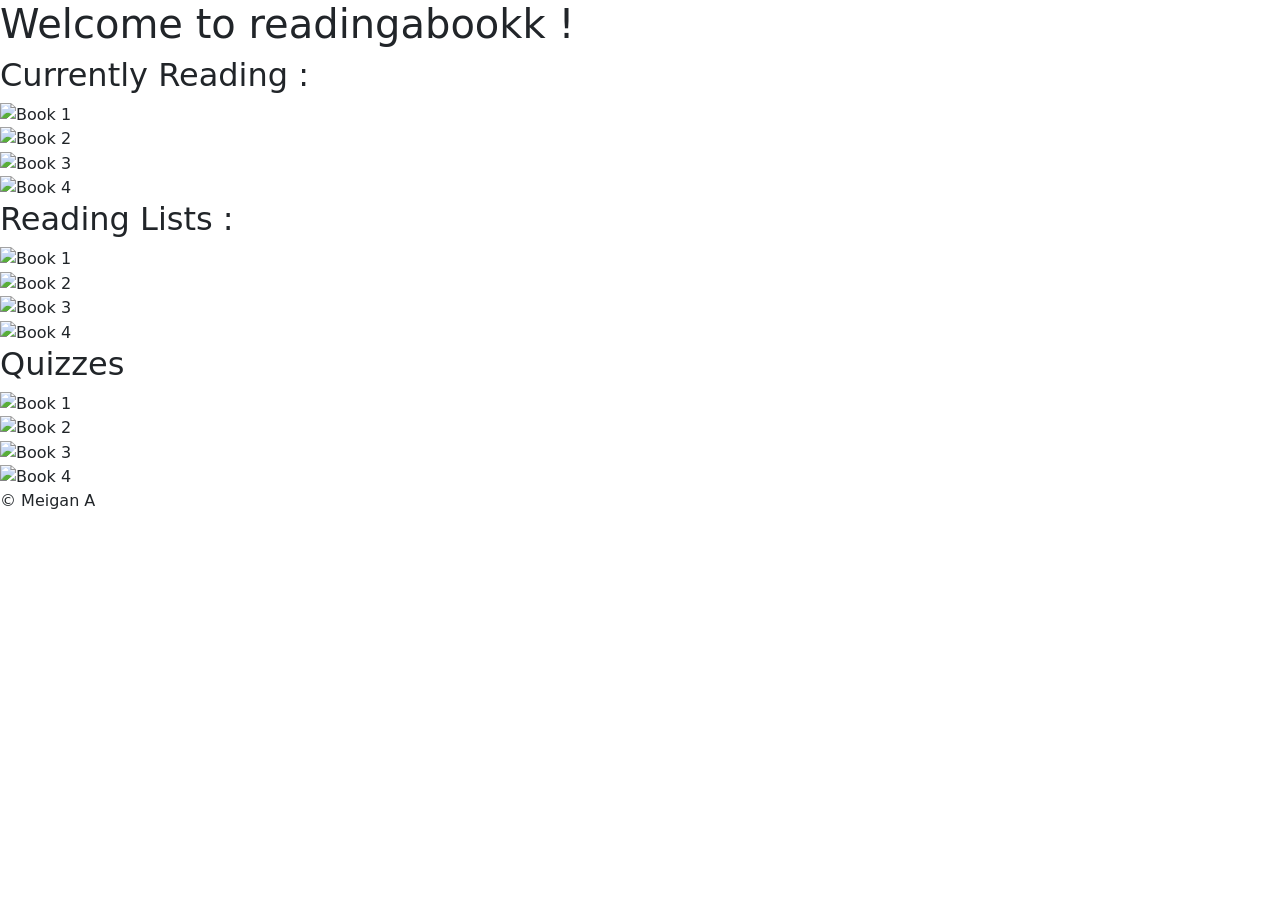
==== index.html @ beee90bd "Created layout of index page - 24_6_26" ====
<!DOCTYPE html>
    <html lang="en">
        <head>
            <meta charset="UTF-8">
            <meta name="viewport" content="width=device-width, initial-scale=1.0">
            <meta charset="utf-8">
            <meta name="viewport" content="width=device-width, initial-scale=1">
            <link href="https://cdn.jsdelivr.net/npm/bootstrap@5.3.8/dist/css/bootstrap.min.css" rel="stylesheet" integrity="sha384-sRIl4kxILFvY47J16cr9ZwB07vP4J8+LH7qKQnuqkuIAvNWLzeN8tE5YBujZqJLB" crossorigin="anonymous"> <!--Bootstrap-->
            </head>
            <title>readingabookk</title>
        </head>
<body>
    <script src="https://cdn.jsdelivr.net/npm/bootstrap@5.3.8/dist/js/bootstrap.bundle.min.js" integrity="sha384-FKyoEForCGlyvwx9Hj09JcYn3nv7wiPVlz7YYwJrWVcXK/BmnVDxM+D2scQbITxI" crossorigin="anonymous"></script>
    <h1>Welcome to readingabookk !</h1>

    <section>
        <h2>Currently Reading : </h2>
        <!--Insert the box or whatever-->
        <div class="book-carousel">
            <div class="book-cover"><img src="your-book-1.jpg" alt="Book 1"></div>
            <div class="book-cover"><img src="your-book-2.jpg" alt="Book 2"></div>
            <div class="book-cover"><img src="your-book-3.jpg" alt="Book 3"></div>
            <div class="book-cover"><img src="your-book-4.jpg" alt="Book 4"></div>
        </div>
    </section>

    <section>
    <h2>Reading Lists : </h2>
        <!--Insert the box or whatever-->
        <div class="reading-list-carousel">
            <div class="book-cover"><img src="your-book-1.jpg" alt="Book 1"></div>
            <div class="book-cover"><img src="your-book-2.jpg" alt="Book 2"></div>
            <div class="book-cover"><img src="your-book-3.jpg" alt="Book 3"></div>
            <div class="book-cover"><img src="your-book-4.jpg" alt="Book 4"></div>
        </div>
    </section>

    <section>
    <h2>Quizzes </h2>
        <!--Insert the box or whatever-->
        <div class="reading-list-carousel">
            <div class="book-cover"><img src="your-book-1.jpg" alt="Book 1"></div>
            <div class="book-cover"><img src="your-book-2.jpg" alt="Book 2"></div>
            <div class="book-cover"><img src="your-book-3.jpg" alt="Book 3"></div>
            <div class="book-cover"><img src="your-book-4.jpg" alt="Book 4"></div>
        </div>
    </section>

            
    
        <footer>
                <p class="center">&copy; Meigan A</p>
        </footer>
    </body>
</html>
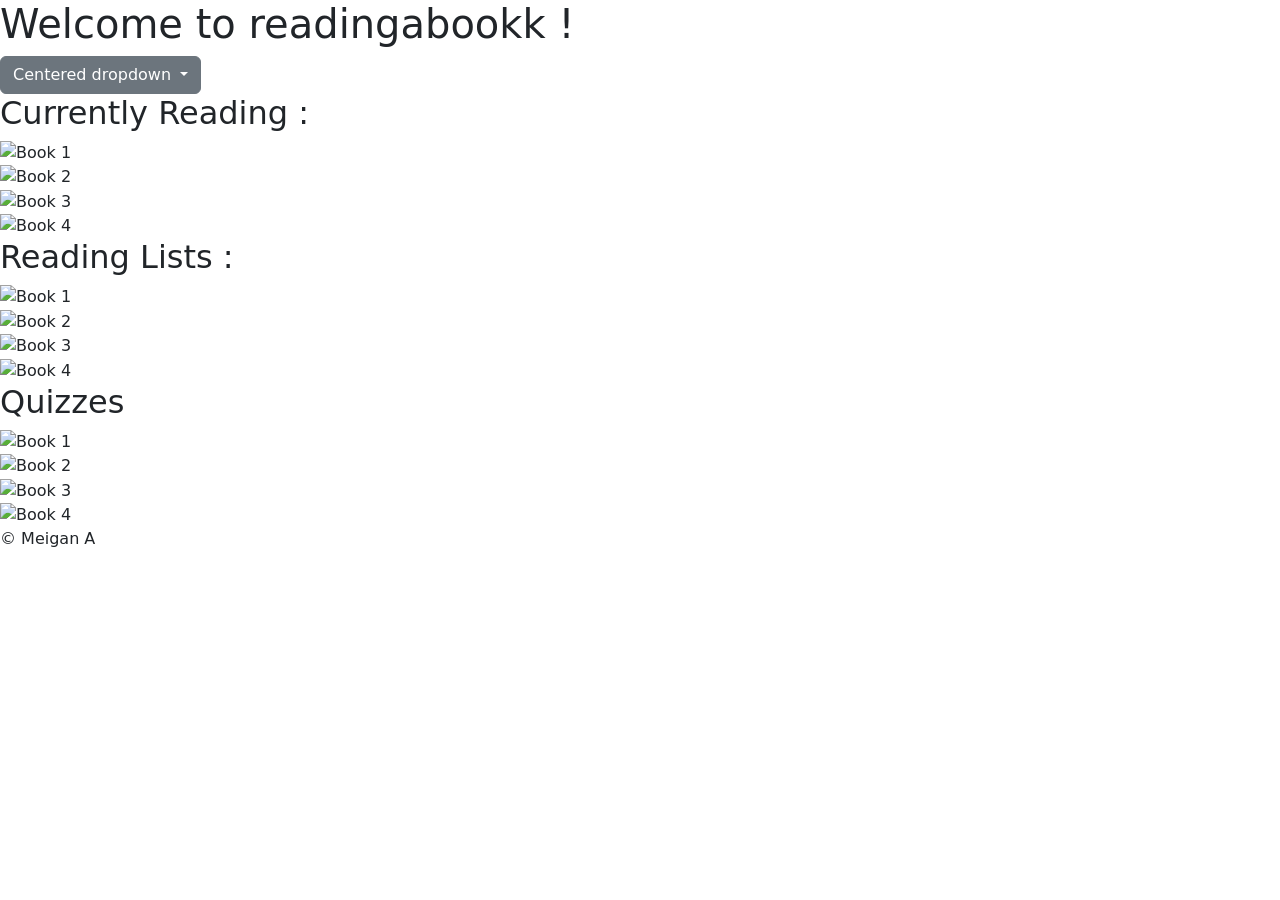
==== commit d5b213bb: "Created library page" ====
--- a/index.html
+++ b/index.html
@@ -12,6 +12,16 @@
 <body>
     <script src="https://cdn.jsdelivr.net/npm/bootstrap@5.3.8/dist/js/bootstrap.bundle.min.js" integrity="sha384-FKyoEForCGlyvwx9Hj09JcYn3nv7wiPVlz7YYwJrWVcXK/BmnVDxM+D2scQbITxI" crossorigin="anonymous"></script>
     <h1>Welcome to readingabookk !</h1>
+    <div class="dropdown-center">
+        <button class="btn btn-secondary dropdown-toggle" type="button" data-bs-toggle="dropdown" aria-expanded="false">
+            Centered dropdown
+        </button>
+        <ul class="dropdown-menu">
+            <li><a class="dropdown-item" href="12DIT/website/book">Action</a></li>
+            <li><a class="dropdown-item" href="#">Action two</a></li>
+            <li><a class="dropdown-item" href="#">Action three</a></li>
+        </ul>
+    </div>
 
     <section>
         <h2>Currently Reading : </h2>
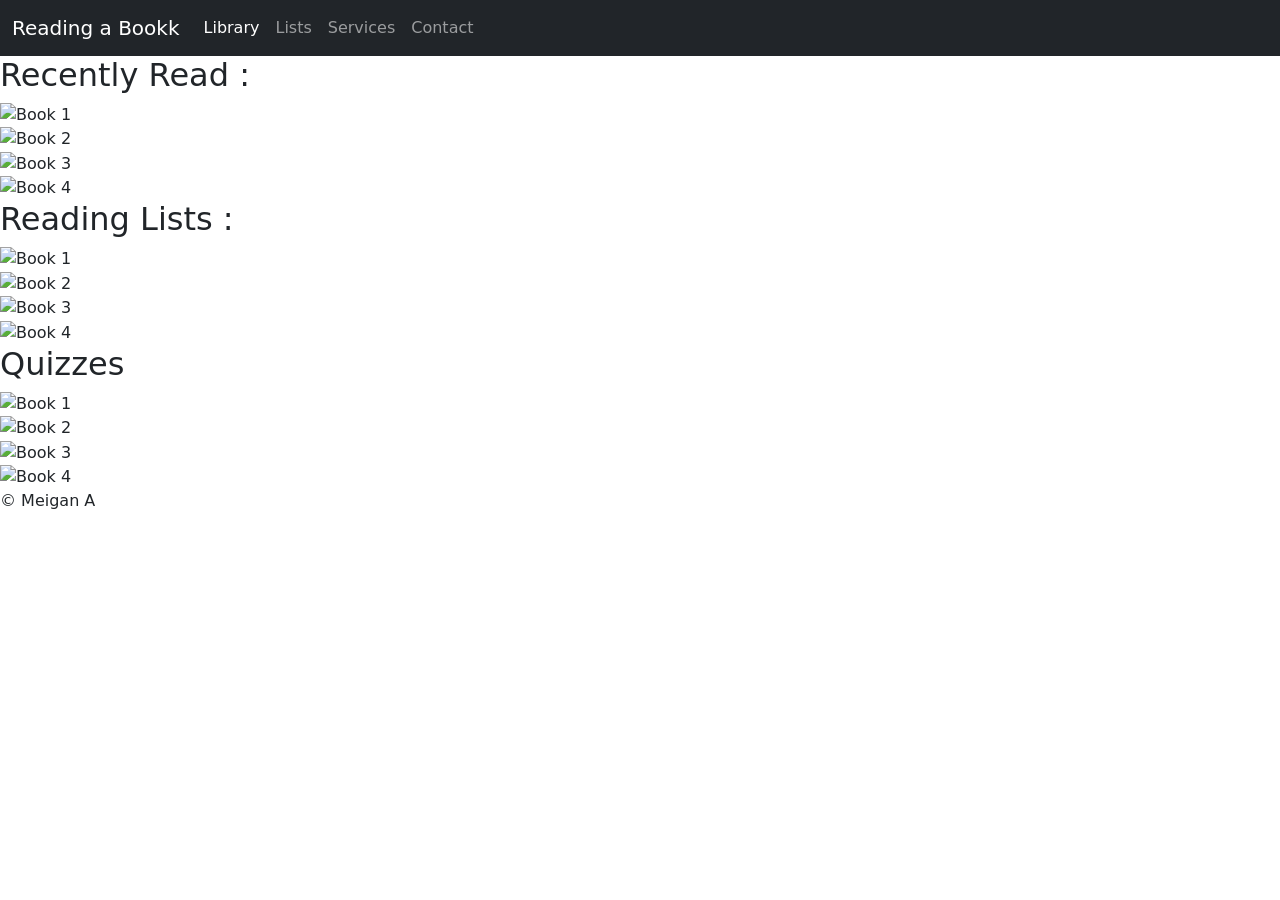
==== commit eb495bb4: "WIP.Index: Add Hamburger" ====
--- a/index.html
+++ b/index.html
@@ -6,44 +6,68 @@
             <meta charset="utf-8">
             <meta name="viewport" content="width=device-width, initial-scale=1">
             <link href="https://cdn.jsdelivr.net/npm/bootstrap@5.3.8/dist/css/bootstrap.min.css" rel="stylesheet" integrity="sha384-sRIl4kxILFvY47J16cr9ZwB07vP4J8+LH7qKQnuqkuIAvNWLzeN8tE5YBujZqJLB" crossorigin="anonymous"> <!--Bootstrap-->
-            </head>
+            <link rel="stylesheet" href="/Users/meigan/Library/CloudStorage/OneDrive-EpsomGirlsGrammarSchool/12DIT/YR12_DIT_AS91896_AS91897/website/css/indexCSS.css">
             <title>readingabookk</title>
         </head>
 <body>
     <script src="https://cdn.jsdelivr.net/npm/bootstrap@5.3.8/dist/js/bootstrap.bundle.min.js" integrity="sha384-FKyoEForCGlyvwx9Hj09JcYn3nv7wiPVlz7YYwJrWVcXK/BmnVDxM+D2scQbITxI" crossorigin="anonymous"></script>
-    <h1>Welcome to readingabookk !</h1>
-    <div class="dropdown-center">
-        <button class="btn btn-secondary dropdown-toggle" type="button" data-bs-toggle="dropdown" aria-expanded="false">
-            Centered dropdown
-        </button>
-        <ul class="dropdown-menu">
-            <li><a class="dropdown-item" href="12DIT/website/book">Action</a></li>
-            <li><a class="dropdown-item" href="#">Action two</a></li>
-            <li><a class="dropdown-item" href="#">Action three</a></li>
-        </ul>
+    <nav class="navbar navbar-expand-lg navbar-dark bg-dark">
+  <div class="container-fluid">
+    <a class="navbar-brand" href="/Users/meigan/Library/CloudStorage/OneDrive-EpsomGirlsGrammarSchool/12DIT/YR12_DIT_AS91896_AS91897/website/index.html">Reading a Bookk</a>
+    <button class="navbar-toggler ms-auto" type="button" data-bs-toggle="collapse" data-bs-target="#navbarNav" aria-controls="navbarNav" aria-expanded="false" aria-label="Toggle navigation">
+      <span class="navbar-toggler-icon"></span>
+    </button>
+    <div class="collapse navbar-collapse" id="navbarNav">
+      <ul class="navbar-nav">
+        <li class="nav-item">
+          <a class="nav-link active" href="/Users/meigan/Library/CloudStorage/OneDrive-EpsomGirlsGrammarSchool/12DIT/YR12_DIT_AS91896_AS91897/website/library.html">Library</a>
+        </li>
+        <li class="nav-item">
+          <a class="nav-link" href="/Users/meigan/Library/CloudStorage/OneDrive-EpsomGirlsGrammarSchool/12DIT/YR12_DIT_AS91896_AS91897/website/Lists.html">Lists</a>
+        </li>
+        <li class="nav-item">
+          <a class="nav-link" href="#">Services</a>
+        </li>
+        <li class="nav-item">
+          <a class="nav-link" href="#">Contact</a>
+        </li>
+      </ul>
+    </div>
+  </div>
+</nav>
+
+
+    <div class="recently-read"> 
+        <div class="row">
+                <h2>Recently Read : </h2>
+                <!--Insert the box or whatever-->
+                <div class="col-6 col-md-4">
+                    <div class="book-carousel">
+                            <div class="book-cover"><img src="your-book-1.jpg" alt="Book 1"></div>
+                            <div class="book-cover"><img src="your-book-2.jpg" alt="Book 2"></div>
+                            <div class="book-cover"><img src="your-book-3.jpg" alt="Book 3"></div>
+                            <div class="book-cover"><img src="your-book-4.jpg" alt="Book 4"></div>
+                    </div>
+                </div>
+            
+        </div>
     </div>
 
-    <section>
-        <h2>Currently Reading : </h2>
-        <!--Insert the box or whatever-->
-        <div class="book-carousel">
-            <div class="book-cover"><img src="your-book-1.jpg" alt="Book 1"></div>
-            <div class="book-cover"><img src="your-book-2.jpg" alt="Book 2"></div>
-            <div class="book-cover"><img src="your-book-3.jpg" alt="Book 3"></div>
-            <div class="book-cover"><img src="your-book-4.jpg" alt="Book 4"></div>
+    <div class="reading-lists"> 
+        <div class="row">
+            <h2>Reading Lists : </h2>
+            <div class="col-6 col-md-4">
+                <!--Insert the box or whatever-->
+                <div class="reading-list-carousel">
+                    <div class="book-cover"><img src="your-book-1.jpg" alt="Book 1"></div>
+                    <div class="book-cover"><img src="your-book-2.jpg" alt="Book 2"></div>
+                    <div class="book-cover"><img src="your-book-3.jpg" alt="Book 3"></div>
+                    <div class="book-cover"><img src="your-book-4.jpg" alt="Book 4"></div>
+                </div>
+            </div>
         </div>
-    </section>
-
-    <section>
-    <h2>Reading Lists : </h2>
-        <!--Insert the box or whatever-->
-        <div class="reading-list-carousel">
-            <div class="book-cover"><img src="your-book-1.jpg" alt="Book 1"></div>
-            <div class="book-cover"><img src="your-book-2.jpg" alt="Book 2"></div>
-            <div class="book-cover"><img src="your-book-3.jpg" alt="Book 3"></div>
-            <div class="book-cover"><img src="your-book-4.jpg" alt="Book 4"></div>
-        </div>
-    </section>
+    </div>
+    
 
     <section>
     <h2>Quizzes </h2>
@@ -58,6 +82,7 @@
 
             
     
+       <script src="Javascript/indexJS.js"></script> 
         <footer>
                 <p class="center">&copy; Meigan A</p>
         </footer>
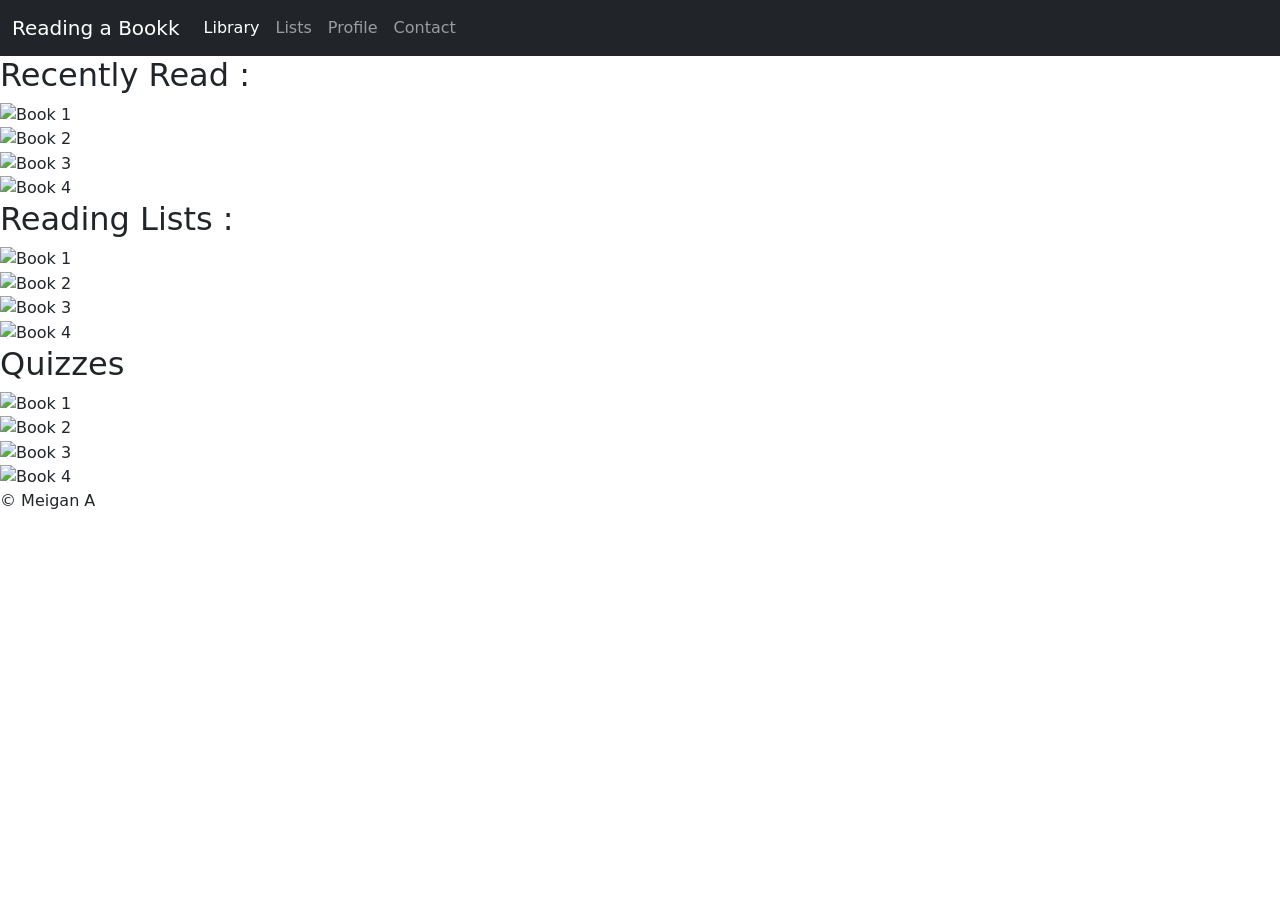
==== commit 490b0976: "Wip: Create login/sign up pg" ====
--- a/index.html
+++ b/index.html
@@ -12,29 +12,32 @@
 <body>
     <script src="https://cdn.jsdelivr.net/npm/bootstrap@5.3.8/dist/js/bootstrap.bundle.min.js" integrity="sha384-FKyoEForCGlyvwx9Hj09JcYn3nv7wiPVlz7YYwJrWVcXK/BmnVDxM+D2scQbITxI" crossorigin="anonymous"></script>
     <nav class="navbar navbar-expand-lg navbar-dark bg-dark">
-  <div class="container-fluid">
-    <a class="navbar-brand" href="/Users/meigan/Library/CloudStorage/OneDrive-EpsomGirlsGrammarSchool/12DIT/YR12_DIT_AS91896_AS91897/website/index.html">Reading a Bookk</a>
-    <button class="navbar-toggler ms-auto" type="button" data-bs-toggle="collapse" data-bs-target="#navbarNav" aria-controls="navbarNav" aria-expanded="false" aria-label="Toggle navigation">
-      <span class="navbar-toggler-icon"></span>
-    </button>
-    <div class="collapse navbar-collapse" id="navbarNav">
-      <ul class="navbar-nav">
-        <li class="nav-item">
-          <a class="nav-link active" href="/Users/meigan/Library/CloudStorage/OneDrive-EpsomGirlsGrammarSchool/12DIT/YR12_DIT_AS91896_AS91897/website/library.html">Library</a>
-        </li>
-        <li class="nav-item">
-          <a class="nav-link" href="/Users/meigan/Library/CloudStorage/OneDrive-EpsomGirlsGrammarSchool/12DIT/YR12_DIT_AS91896_AS91897/website/Lists.html">Lists</a>
-        </li>
-        <li class="nav-item">
-          <a class="nav-link" href="#">Services</a>
-        </li>
-        <li class="nav-item">
-          <a class="nav-link" href="#">Contact</a>
-        </li>
-      </ul>
-    </div>
-  </div>
-</nav>
+      <div class="container-fluid">
+        <a class="navbar-brand" href="/Users/meigan/Library/CloudStorage/OneDrive-EpsomGirlsGrammarSchool/12DIT/YR12_DIT_AS91896_AS91897/website/index.html">Reading a Bookk</a>
+        <button class="navbar-toggler ms-auto" type="button" data-bs-toggle="collapse" data-bs-target="#navbarNav" aria-controls="navbarNav" aria-expanded="false" aria-label="Toggle navigation">
+          <span class="navbar-toggler-icon"></span>
+        </button>
+          <div class="collapse navbar-collapse" id="navbarNav">
+            <ul class="navbar-nav">
+                <li class="nav-item">
+                  <a class="nav-link active" href="/Users/meigan/Library/CloudStorage/OneDrive-EpsomGirlsGrammarSchool/12DIT/YR12_DIT_AS91896_AS91897/website/library.html">Library</a>
+                </li>
+
+                <li class="nav-item">
+                  <a class="nav-link" href="/Users/meigan/Library/CloudStorage/OneDrive-EpsomGirlsGrammarSchool/12DIT/YR12_DIT_AS91896_AS91897/website/Lists.html">Lists</a>
+                </li>
+                
+                <li class="nav-item">
+                  <a class="nav-link" href="login.html">Profile</a>
+                </li>
+
+                <li class="nav-item">
+                  <a class="nav-link" href="#">Contact</a>
+              </li>
+            </ul>
+          </div>
+      </div>
+    </nav>
 
 
     <div class="recently-read"> 
